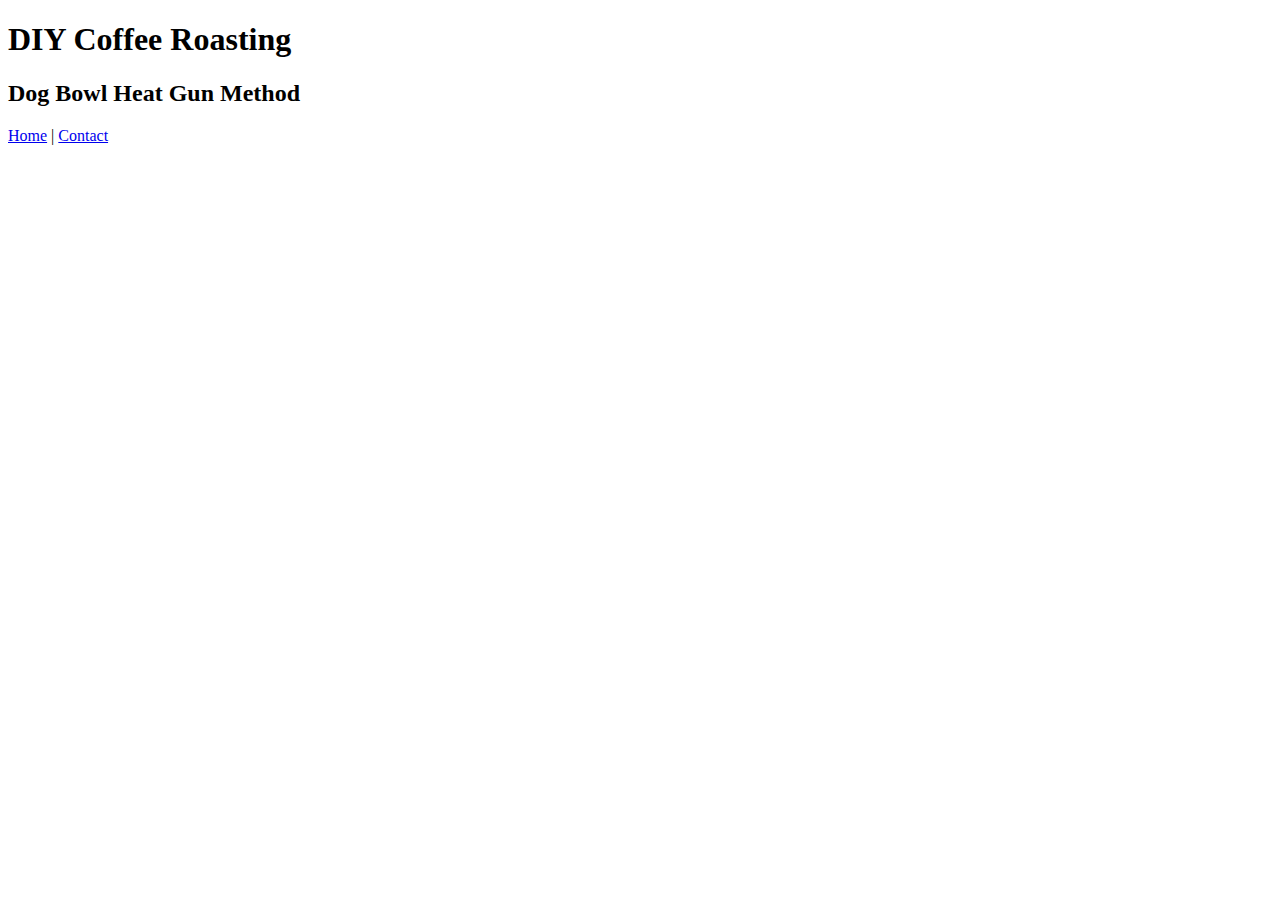
==== contact.html @ 1cc051e9 "add header to contact" ====
<!DOCTYPE html>
<html>
<head>
	<title>DIY Coffee Roasting - Contact</title>
</head>
<body>

		<header>
			<h1>DIY Coffee Roasting</h1>
			<h2>Dog Bowl Heat Gun Method</h2>
			<nav>
				<a href="index.html">Home</a> | 
				<a href="contact.html">Contact</a>
			</nav>
		</header>

</body>
</html>
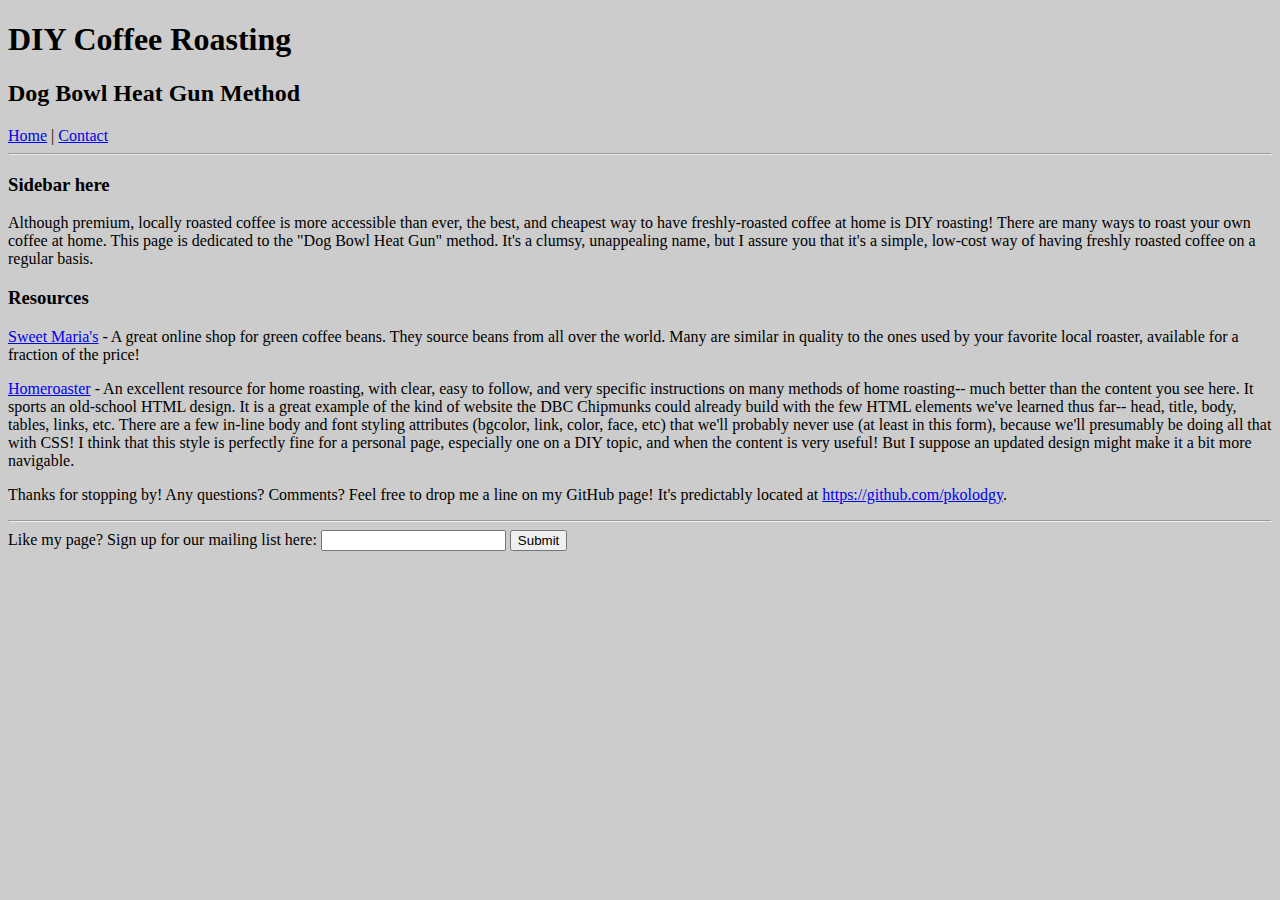
==== commit 9df07101: "add sidebar to contact" ====
--- a/contact.html
+++ b/contact.html
@@ -2,6 +2,7 @@
 <html>
 <head>
 	<title>DIY Coffee Roasting - Contact</title>
+	<link rel="stylesheet" type="text/css" href="style.css">
 </head>
 <body>
 
@@ -14,5 +15,35 @@
 			</nav>
 		</header>
 
+		<hr>
+
+		<aside>
+			<section id="about">
+				<h3>Sidebar here</h3>
+				<p>Although premium, locally roasted coffee is more accessible than ever, the best, and cheapest way to have freshly-roasted coffee at home is DIY roasting! There are many ways to roast your own coffee at home. This page is dedicated to the "Dog Bowl Heat Gun" method. It's a clumsy, unappealing name, but I assure you that it's a simple, low-cost way of having freshly roasted coffee on a regular basis.</p>
+			</section>
+
+			<section id="resources">
+				<h3>Resources</h3>
+				<p><a href="https://www.sweetmarias.com/" target="_blank">Sweet Maria's</a> - A great online shop for green coffee beans. They source beans from all over the world. Many are similar in quality to the ones used by your favorite local roaster, available for a fraction of the price!</p>
+				<p><a href="http://www.homeroaster.com/intro1.html" target="_blank">Homeroaster</a> - An excellent resource for home roasting, with clear, easy to follow, and very specific instructions on many methods of home roasting-- much better than the content you see here. It sports an old-school HTML design. It is a great example of the kind of website the DBC Chipmunks could already build with the few HTML elements we've learned thus far-- head, title, body, tables, links, etc. There are a few in-line body and font styling attributes (bgcolor, link, color, face, etc) that we'll probably never use (at least in this form), because we'll presumably be doing all that with CSS! I think that this style is perfectly fine for a personal page, especially one on a DIY topic, and when the content is very useful! But I suppose an updated design might make it a bit more navigable.</p>
+			</section>
+		</aside>
+
+		<section id="content">
+			<p>Thanks for stopping by! Any questions? Comments? Feel free to drop me a line on my GitHub page! It's predictably located at <a href="https://github.com/pkolodgy" target="_blank">https://github.com/pkolodgy</a>.</p>
+		</section>
+
+		<hr>
+
+		<footer>
+			<form name="signup" action="https://httpbin.org/post" method="post">
+				<div>
+				<label>Like my page? Sign up for our mailing list here: </label>
+				<input type="email" name="email">
+				<button type="submit">Submit</button>
+				</div>
+			</form>
+		</footer>
 </body>
 </html>--- a/style.css
+++ b/style.css
@@ -0,0 +1,3 @@
+body {
+	background: #ccc;
+}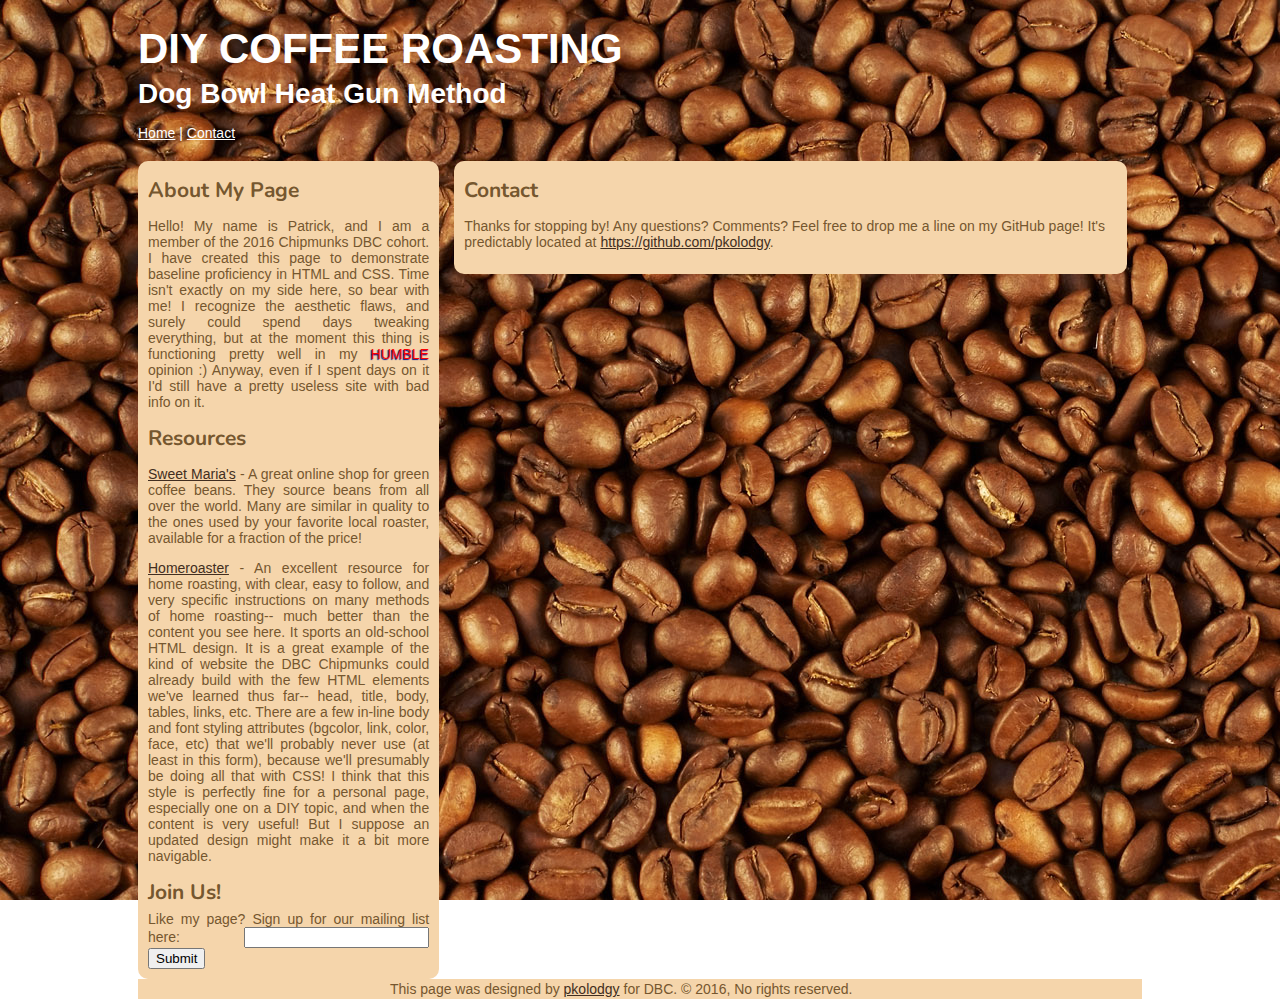
==== commit 5d6b818c: "update sidebar and footer" ====
--- a/contact.html
+++ b/contact.html
@@ -1,10 +1,12 @@
 <!DOCTYPE html>
-<html>
-<head>
-	<title>DIY Coffee Roasting - Contact</title>
-	<link rel="stylesheet" type="text/css" href="style.css">
-</head>
-<body>
+<html lang="en">
+	<head>
+		<title>DIY Coffee Roasting - Contact</title>
+		<link rel="stylesheet" type="text/css" href="style.css">
+		<link href="https://fonts.googleapis.com/css?family=Nunito" rel="stylesheet">
+	</head>
+
+	<body>
 
 		<header>
 			<h1>DIY Coffee Roasting</h1>
@@ -15,12 +17,10 @@
 			</nav>
 		</header>
 
-		<hr>
-
 		<aside>
 			<section id="about">
-				<h3>Sidebar here</h3>
-				<p>Although premium, locally roasted coffee is more accessible than ever, the best, and cheapest way to have freshly-roasted coffee at home is DIY roasting! There are many ways to roast your own coffee at home. This page is dedicated to the "Dog Bowl Heat Gun" method. It's a clumsy, unappealing name, but I assure you that it's a simple, low-cost way of having freshly roasted coffee on a regular basis.</p>
+				<h3>About My Page</h3>
+				<p>Hello! My name is Patrick, and I am a member of the 2016 Chipmunks DBC cohort. I have created this page to demonstrate baseline proficiency in HTML and CSS. Time isn't exactly on my side here, so bear with me! I recognize the aesthetic flaws, and surely could spend days tweaking everything, but at the moment this thing is functioning pretty well in my <span class="humble">humble</span> opinion :) Anyway, even if I spent days on it I'd still have a pretty useless site with bad info on it.</p>
 			</section>
 
 			<section id="resources">
@@ -28,22 +28,30 @@
 				<p><a href="https://www.sweetmarias.com/" target="_blank">Sweet Maria's</a> - A great online shop for green coffee beans. They source beans from all over the world. Many are similar in quality to the ones used by your favorite local roaster, available for a fraction of the price!</p>
 				<p><a href="http://www.homeroaster.com/intro1.html" target="_blank">Homeroaster</a> - An excellent resource for home roasting, with clear, easy to follow, and very specific instructions on many methods of home roasting-- much better than the content you see here. It sports an old-school HTML design. It is a great example of the kind of website the DBC Chipmunks could already build with the few HTML elements we've learned thus far-- head, title, body, tables, links, etc. There are a few in-line body and font styling attributes (bgcolor, link, color, face, etc) that we'll probably never use (at least in this form), because we'll presumably be doing all that with CSS! I think that this style is perfectly fine for a personal page, especially one on a DIY topic, and when the content is very useful! But I suppose an updated design might make it a bit more navigable.</p>
 			</section>
-		</aside>
 
-		<section id="content">
-			<p>Thanks for stopping by! Any questions? Comments? Feel free to drop me a line on my GitHub page! It's predictably located at <a href="https://github.com/pkolodgy" target="_blank">https://github.com/pkolodgy</a>.</p>
-		</section>
-
-		<hr>
-
-		<footer>
-			<form name="signup" action="https://httpbin.org/post" method="post">
+			<section id="mailing">
+				<h3>Join Us!</h3>
+				<form name="signup" action="https://httpbin.org/post" method="post">
 				<div>
 				<label>Like my page? Sign up for our mailing list here: </label>
 				<input type="email" name="email">
 				<button type="submit">Submit</button>
 				</div>
 			</form>
+			</section>
+
+		</aside>
+
+		<main>
+			<section id="content">
+				<h3>Contact</h3>
+				<p>Thanks for stopping by! Any questions? Comments? Feel free to drop me a line on my GitHub page! It's predictably located at <a href="https://github.com/pkolodgy" target="_blank">https://github.com/pkolodgy</a>.</p>
+			</section>
+		</main>
+
+		<footer>
+			<p>This page was designed by <a href="http://www.github.com/pkolodgy">pkolodgy</a> for DBC. &copy 2016, No rights reserved.</p>
 		</footer>
-</body>
+		
+	</body>
 </html>--- a/style.css
+++ b/style.css
@@ -1,3 +1,124 @@
+/* General Styling */
+
+html {
+	width: 100%;
+	background-image: url('coffee-bg.jpg');
+	background-attachment: fixed;
+	box-sizing: border-box;
+	overflow-y: scroll;
+}
+
+*, *:before, *:after {
+  box-sizing: inherit;
+}
+
 body {
-	background: #ccc;
+	font-family: "Helvetica", sans-serif;
+	font-size: 14px;
+	max-width: 1024px;
+	margin: auto;
+	padding: 0px 10px;
+}
+
+h1 {
+	font-size: 3em;
+	text-transform: uppercase;
+	margin: 5px 0px;
+}
+
+h2 {
+	font-size: 2em;
+	margin: 5px 0px;
+}
+
+h3 {
+	font-family: 'Nunito', sans-serif;
+	font-size: 1.5em;
+	margin: 5px 0px;
+}
+
+a:link, a:active {
+	color: #422E20;
+}
+
+a:visited {
+	color: #D6A882;
+}
+
+.humble {
+	color: #f00;
+	text-shadow: -1px 1px 1px #000080;
+	text-transform: uppercase;
+}
+
+/* Element Positioning and Styling */
+
+header {
+	width: 100%;
+	padding: 20px 0px;
+	color: #fff;
+
+}
+
+footer {
+	clear: both;
+	background: #F5D5AB;
+	padding: 2px;
+	color: #75572F;
+}
+
+footer p {
+	width: 50%;
+	margin: auto;
+}
+
+nav {
+	padding-top: 10px;
+}
+
+nav a:link, nav a:visited, nav a:active {
+	color: #fff;
+}
+
+nav a:hover, nav a:visited {
+	color: #D6A882;
+}
+
+/* Main Content Positioning and Styling */
+
+main {
+	width: 70%;
+	float: right;
+}
+
+main section {
+	padding: 10px;
+	border-radius: 10px;
+	margin: 15px;
+	background-color: #F5D5AB;
+	color: #75572F;
+}
+
+section:first-of-type {
+	margin-top: 0px;
+}
+
+section img {
+	width: 100%;
+}
+
+/* Sidebar Position and Styling */
+
+aside {
+	width: 30%;
+	float: left;
+	padding: 10px;
+	background-color: #ddd;
+	border-radius: 10px;
+	text-align: justify;
+	background-color: #F5D5AB;
+	color: #75572F;
+}
+
+aside section {
 }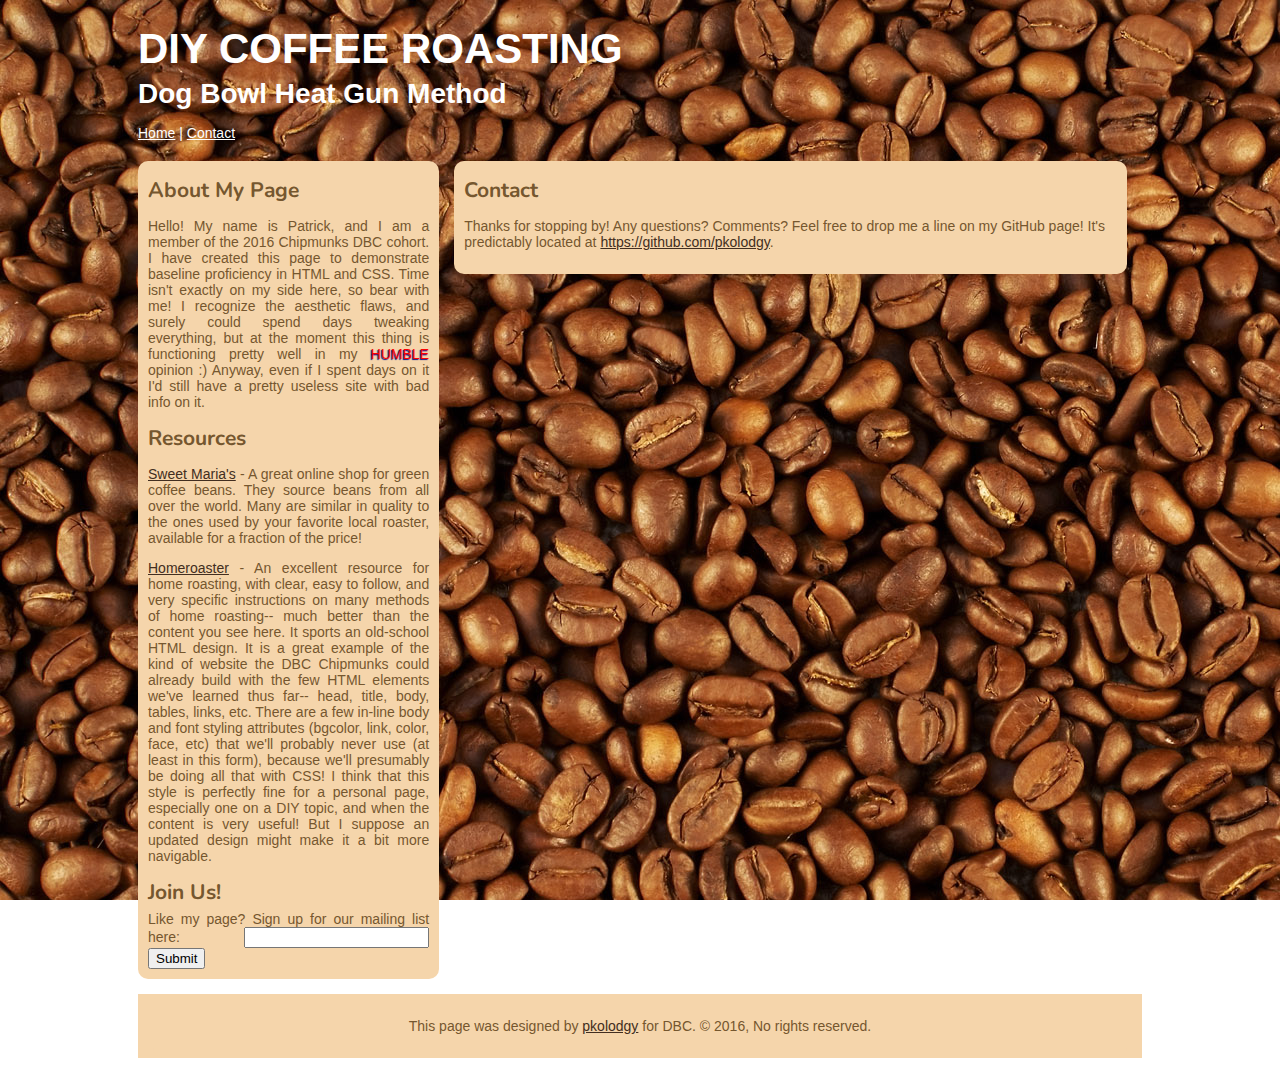
==== commit c80820bb: "fix footer spacing issue" ====
--- a/contact.html
+++ b/contact.html
@@ -16,41 +16,45 @@
 				<a href="contact.html">Contact</a>
 			</nav>
 		</header>
+		
+		<div id="content">
+			<aside>
+				<section id="about">
+					<h3>About My Page</h3>
+					<p>Hello! My name is Patrick, and I am a member of the 2016 Chipmunks DBC cohort. I have created this page to demonstrate baseline proficiency in HTML and CSS. Time isn't exactly on my side here, so bear with me! I recognize the aesthetic flaws, and surely could spend days tweaking everything, but at the moment this thing is functioning pretty well in my <span class="humble">humble</span> opinion :) Anyway, even if I spent days on it I'd still have a pretty useless site with bad info on it.</p>
+				</section>
 
-		<aside>
-			<section id="about">
-				<h3>About My Page</h3>
-				<p>Hello! My name is Patrick, and I am a member of the 2016 Chipmunks DBC cohort. I have created this page to demonstrate baseline proficiency in HTML and CSS. Time isn't exactly on my side here, so bear with me! I recognize the aesthetic flaws, and surely could spend days tweaking everything, but at the moment this thing is functioning pretty well in my <span class="humble">humble</span> opinion :) Anyway, even if I spent days on it I'd still have a pretty useless site with bad info on it.</p>
+				<section id="resources">
+					<h3>Resources</h3>
+					<p><a href="https://www.sweetmarias.com/" target="_blank">Sweet Maria's</a> - A great online shop for green coffee beans. They source beans from all over the world. Many are similar in quality to the ones used by your favorite local roaster, available for a fraction of the price!</p>
+					<p><a href="http://www.homeroaster.com/intro1.html" target="_blank">Homeroaster</a> - An excellent resource for home roasting, with clear, easy to follow, and very specific instructions on many methods of home roasting-- much better than the content you see here. It sports an old-school HTML design. It is a great example of the kind of website the DBC Chipmunks could already build with the few HTML elements we've learned thus far-- head, title, body, tables, links, etc. There are a few in-line body and font styling attributes (bgcolor, link, color, face, etc) that we'll probably never use (at least in this form), because we'll presumably be doing all that with CSS! I think that this style is perfectly fine for a personal page, especially one on a DIY topic, and when the content is very useful! But I suppose an updated design might make it a bit more navigable.</p>
+				</section>
+
+				<section id="mailing">
+					<h3>Join Us!</h3>
+					<form name="signup" action="https://httpbin.org/post" method="post">
+					<div>
+					<label>Like my page? Sign up for our mailing list here: </label>
+					<input type="email" name="email">
+					<button type="submit">Submit</button>
+					</div>
+				</form>
+				</section>
+
+			</aside>
+
+			<main>
+				<section id="content">
+					<h3>Contact</h3>
+					<p>Thanks for stopping by! Any questions? Comments? Feel free to drop me a line on my GitHub page! It's predictably located at <a href="https://github.com/pkolodgy" target="_blank">https://github.com/pkolodgy</a>.</p>
+				</section>
+			</main>
+		</div>
+		
+		<footer>
+			<section id="credit">
+				<p>This page was designed by <a href="http://www.github.com/pkolodgy">pkolodgy</a> for DBC. &copy 2016, No rights reserved.</p>
 			</section>
-
-			<section id="resources">
-				<h3>Resources</h3>
-				<p><a href="https://www.sweetmarias.com/" target="_blank">Sweet Maria's</a> - A great online shop for green coffee beans. They source beans from all over the world. Many are similar in quality to the ones used by your favorite local roaster, available for a fraction of the price!</p>
-				<p><a href="http://www.homeroaster.com/intro1.html" target="_blank">Homeroaster</a> - An excellent resource for home roasting, with clear, easy to follow, and very specific instructions on many methods of home roasting-- much better than the content you see here. It sports an old-school HTML design. It is a great example of the kind of website the DBC Chipmunks could already build with the few HTML elements we've learned thus far-- head, title, body, tables, links, etc. There are a few in-line body and font styling attributes (bgcolor, link, color, face, etc) that we'll probably never use (at least in this form), because we'll presumably be doing all that with CSS! I think that this style is perfectly fine for a personal page, especially one on a DIY topic, and when the content is very useful! But I suppose an updated design might make it a bit more navigable.</p>
-			</section>
-
-			<section id="mailing">
-				<h3>Join Us!</h3>
-				<form name="signup" action="https://httpbin.org/post" method="post">
-				<div>
-				<label>Like my page? Sign up for our mailing list here: </label>
-				<input type="email" name="email">
-				<button type="submit">Submit</button>
-				</div>
-			</form>
-			</section>
-
-		</aside>
-
-		<main>
-			<section id="content">
-				<h3>Contact</h3>
-				<p>Thanks for stopping by! Any questions? Comments? Feel free to drop me a line on my GitHub page! It's predictably located at <a href="https://github.com/pkolodgy" target="_blank">https://github.com/pkolodgy</a>.</p>
-			</section>
-		</main>
-
-		<footer>
-			<p>This page was designed by <a href="http://www.github.com/pkolodgy">pkolodgy</a> for DBC. &copy 2016, No rights reserved.</p>
 		</footer>
 		
 	</body>
--- a/style.css
+++ b/style.css
@@ -51,25 +51,13 @@
 	text-transform: uppercase;
 }
 
-/* Element Positioning and Styling */
+/* Header Positioning and Styling */
 
 header {
 	width: 100%;
 	padding: 20px 0px;
 	color: #fff;
 
-}
-
-footer {
-	clear: both;
-	background: #F5D5AB;
-	padding: 2px;
-	color: #75572F;
-}
-
-footer p {
-	width: 50%;
-	margin: auto;
 }
 
 nav {
@@ -86,6 +74,10 @@
 
 /* Main Content Positioning and Styling */
 
+#content {
+	overflow: hidden;
+}
+
 main {
 	width: 70%;
 	float: right;
@@ -99,7 +91,7 @@
 	color: #75572F;
 }
 
-section:first-of-type {
+main section:first-of-type {
 	margin-top: 0px;
 }
 
@@ -120,5 +112,23 @@
 	color: #75572F;
 }
 
-aside section {
+/* Footer Positioning and Styling */
+
+footer {
+	clear: both;
+	background: #F5D5AB;
+	color: #75572F;
+	width: 100%;
+}
+
+footer p {
+	text-align: center;
+}
+
+footer section {
+	padding: 10px;
+	border-radius: 10px;
+	margin: 15px;
+	background-color: #F5D5AB;
+	color: #75572F;
 }